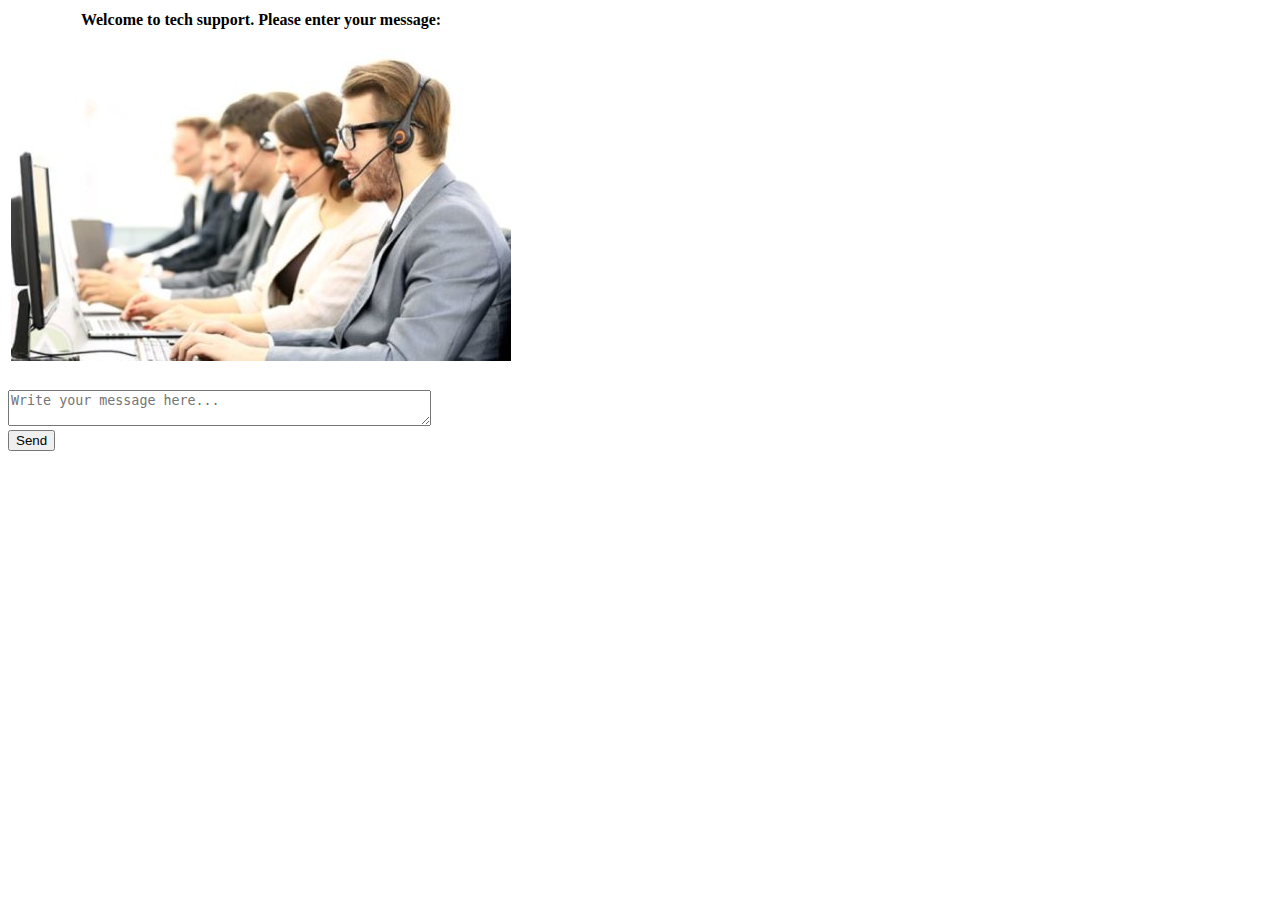
==== 03_websocket/boot-websocket/src/main/resources/static/index.html @ 07eb9fdb "WebSocket lab with Spring boot application and NGINX proxy" ====
<!DOCTYPE html>
<html>
<head>
    <title>WebSocket Chat Application</title>
    <link href="/bootstrap.min.css" rel="stylesheet">
    <link href="/style.css" rel="stylesheet">
    <script src="/jquery-1.10.2.min.js"></script>
    <script src="/app.js"></script>
</head>
<body>
<div id="main-content" class="container">

    <div class="row">
        <div class="col-md-12">
            <table id="chat">
                <thead>
                <tr>
                    <th>Welcome to tech support. Please enter your message:</th>
                </tr>
                </thead>
                <tr>
                    <td><img src="technical-support.jpg"></td>
                </tr>
                <tr>
                    <td>&nbsp;</td>
                </tr>
                <tbody id="helloworldmessage">
                </tbody>
            </table>



        </div>


<!--        <div class="row">-->
<!--            <div class="col-md-12">-->
<!--                <form class="form-inline">-->
<!--                    <div class="form-group">-->
<!--                        <label for="connect">Chat Application:</label>-->
<!--                        <button id="connect" type="button">Start New Chat</button>-->
<!--&lt;!&ndash;                        <button id="disconnect" type="button" disabled="disabled">End Chat&ndash;&gt;-->
<!--&lt;!&ndash;                        </button>&ndash;&gt;-->
<!--                    </div>-->
<!--                </form>-->
<!--            </div>-->
<!--        </div>-->

        <div class="row">




            <div class="col-md-6">
                <form class="form-inline">
                    <div class="form-group">
                        <textarea id="user" placeholder="Write your message here..." cols="50" required></textarea>
                    </div>
                    <button id="send" type="submit">Send</button>
                </form>
            </div>
        </div>
    </div>
 
</div>
</body>
</html>
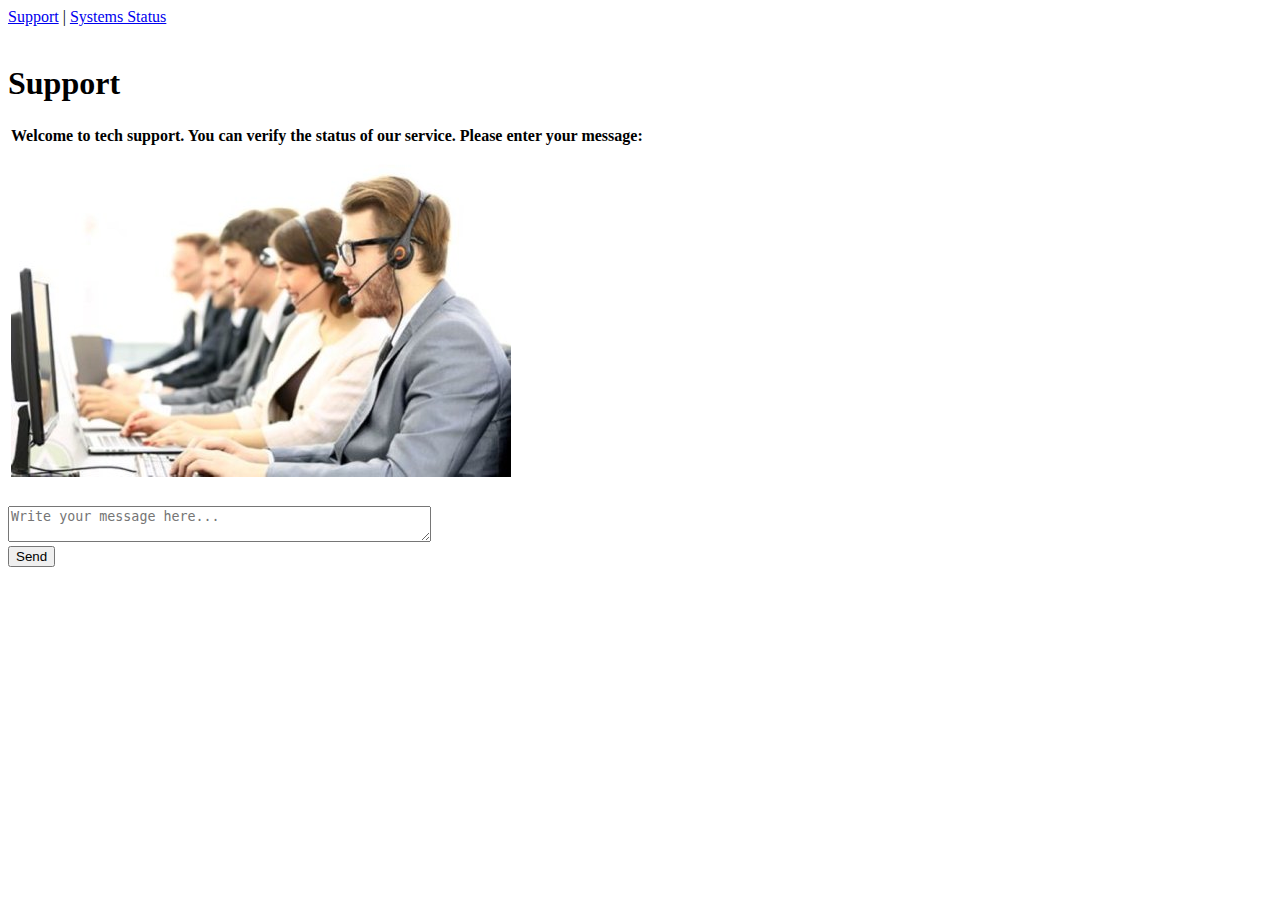
==== commit 1c119379: "Updating websocket exercise to make use of SSRF. (Instead of reflected status code)" ====
--- a/03_websocket/boot-websocket/src/main/resources/static/index.html
+++ b/03_websocket/boot-websocket/src/main/resources/static/index.html
@@ -1,7 +1,7 @@
 <!DOCTYPE html>
 <html>
 <head>
-    <title>WebSocket Chat Application</title>
+    <title>Support</title>
     <link href="/bootstrap.min.css" rel="stylesheet">
     <link href="/style.css" rel="stylesheet">
     <script src="/jquery-1.10.2.min.js"></script>
@@ -10,12 +10,16 @@
 <body>
 <div id="main-content" class="container">
 
+    <a href="/">Support</a> | <a href="/status.html">Systems Status</a><br/><br/>
+
+    <h1>Support</h1>
+
     <div class="row">
         <div class="col-md-12">
             <table id="chat">
                 <thead>
                 <tr>
-                    <th>Welcome to tech support. Please enter your message:</th>
+                    <th>Welcome to tech support. You can verify the status of our service. Please enter your message:</th>
                 </tr>
                 </thead>
                 <tr>
